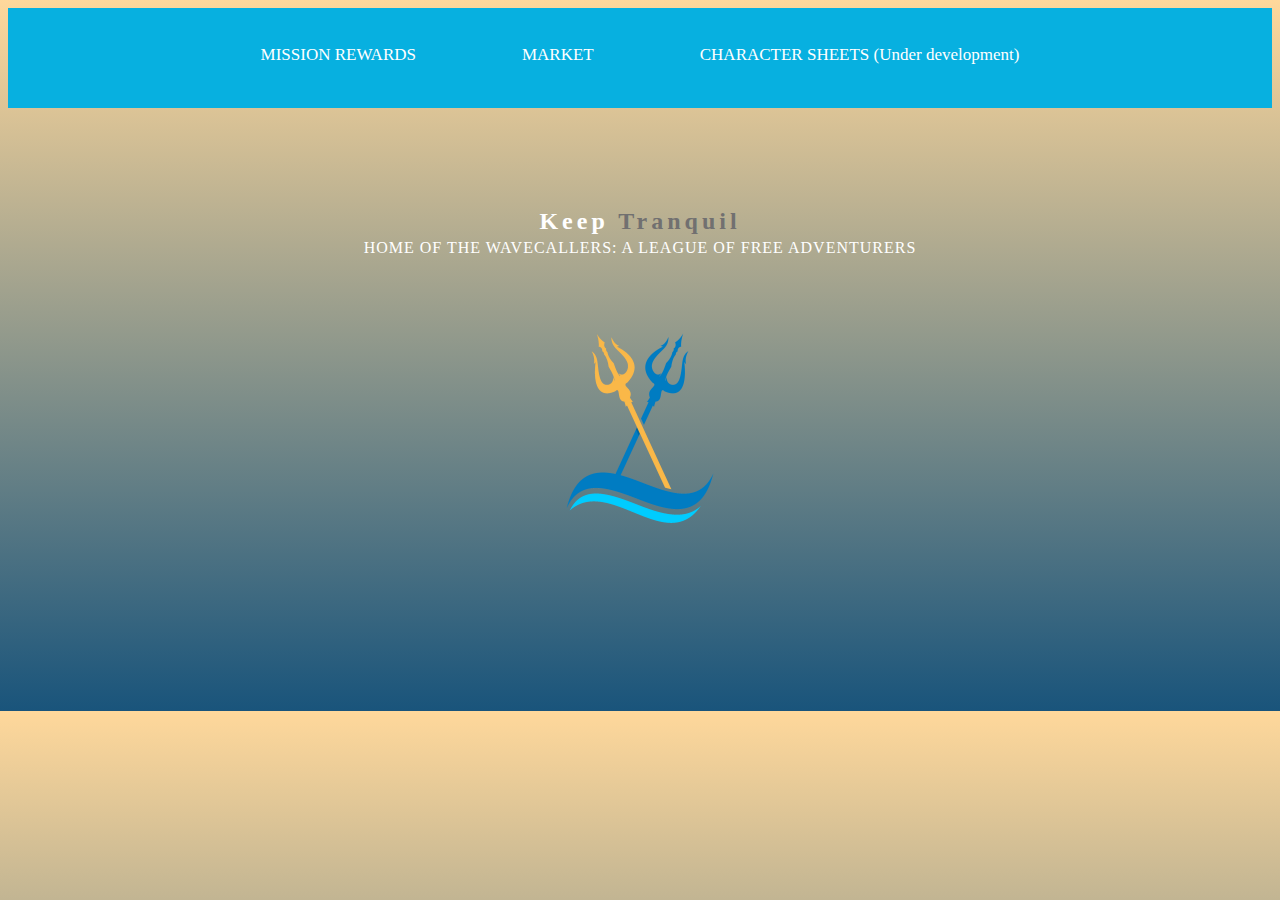
==== index.html @ e440a96e "Update index.html" ====
<!doctype html>
<html lang="en-US">
	<head>
	<meta charset="UTF-8">
	<meta http-equiv="X-UA-Compatible" content="IE=edge">
	<meta name="viewport" content="width=device-width, initial-scale=1">
<!--	<link rel="stylesheet" href="assets/css/dreamStyle.css"/>-->
	 <link rel = "stylesheet" href="assets/css/indexStyle.css"/>
	<title>Keep Tranquil</title>
	<link rel="icon" type="image/png" href="assets/wavecallerlogo.png"/>
<!--The following script tag downloads a font from the Adobe Edge Web Fonts server for use within the web page. We recommend that you do not modify it.-->
<script>var __adobewebfontsappname__="dreamweaver"</script>
<script src="http://use.edgefonts.net/source-sans-pro:n2:default.js" type="text/javascript"></script>
<!-- HTML5 shim and Respond.js for IE8 support of HTML5 elements and media queries -->
<!-- WARNING: Respond.js doesn't work if you view the page via file:// -->
<!--[if lt IE 9]>
      <script src="https://oss.maxcdn.com/html5shiv/3.7.2/html5shiv.min.js"></script>
      <script src="https://oss.maxcdn.com/respond/1.4.2/respond.min.js"></script>
    <![endif]-->
</head>
<body>
	<!-- Full navbar for full size screens -->
	<nav class = "navbar">
			<ul>
				<li><a href="postmission.html">MISSION REWARDS</a></li>
				<li><a href="market.html">MARKET</a></li>
				<li><a href="#index.html">CHARACTER SHEETS (Under development)</a></li>
			</ul>
	</nav>
	
	<!-- Hamburger menu for small pages -->
	<input type="checkbox" id="hamburger-input" class="burger-shower"/>
	<label id="hamburger-menu" for="hamburger-input">
		
		<nav id = "sidebar-menu">
			<ul>
				<li><a href="index.html">Home</a></li>
				<li><a href="postmission.html">Mission Rewards</a></li>
				<li><a href="market.html">Market</a></li>
				<li><a href="#index.html">Character Sheets (Under development)</a></li>
				<li><a href="fallen.html">Fallen Heroes</a></li>
			</ul>
		</nav>
	</label>
	<div class="overlay"></div>

  <!-- Hero Section -->
  <section class="hero" id="hero">
    <h2 class="hero_header">Keep <span class="light">Tranquil</span></h2>
    <p class="tagline">Home of the Wavecallers: A league of free adventurers</p>
	<img class = "crest" src="assets/wavecallerlogo.png" alt=""/>
  </section>
<!-- Main Container Ends -->
</body>
</html>
---- assets/css/dreamStyle.css ----
@charset "UTF-8";
/* Body */
body {
	font-family: source-sans-pro;
	background-color: #f2f2f2;
	margin-top: 0px;
	margin-right: 0px;
	margin-bottom: 0px;
	margin-left: 0px;
	font-style: normal;
	font-weight: 200;
}
/* Container */
.container {
	width: 90%;
	margin-left: auto;
	margin-right: auto;
	background-color: #FFFFFF;
}
/* Navigation */
header {
	width: 100%;
	height: 5%;
	background-color: #52bad5;
	border-bottom: 1px solid #2C9AB7;
}
.logo {
	text-align: undefined;
	float: left;
	margin-top: 7px;
	margin-left: 25px;
	letter-spacing: 4px;
}
.crest{
	width: 80px;
	height: 80px;
}
nav {
	float: right;
	width: 60%;
	text-align: right;
	margin-right: 25px;
	margin-top:20px;
	margin-bottom: auto;
}
header nav ul {
	list-style: none;
	float: right;
	background-color: #306A82;
	padding-top: 10px;
	padding-bottom: 10px;
}
nav ul li {
	float: left;
	color: #FFFFFF;
	font-size: 14px;
	text-align: left;
	margin-right: 25px;
	letter-spacing: 2px;
	font-weight: bold;
	transition: all 0.3s linear;
}
ul li a {
	color: #FFFFFF;
	text-decoration: none;
}
ul li:hover a {
	color: #2C9AB7;
}
.hero_header {
	color: #FFFFFF;
	text-align: center;
	margin-top: 0px;
	margin-right: 0px;
	margin-bottom: 0px;
	margin-left: 0px;
	letter-spacing: 4px;
}
/* Hero Section */
.hero {
	background-color: #B3B3B3;
	padding-top: 150px;
	padding-bottom: 150px;
}
.light {
	font-weight: bold;
	color: #717070;
}
.tagline {
	text-align: center;
	color: #FFFFFF;
	margin-top: 4px;
	font-weight: lighter;
	text-transform: uppercase;
	letter-spacing: 1px;
}
/* About Section */
.text_column {
	width: 29%;
	text-align: justify;
	font-weight: lighter;
	line-height: 25px;
	float: left;
	padding-left: 20px;
	padding-right: 20px;
	color: #A3A3A3;
}
.about {
	padding-left: 25px;
	padding-right: 25px;
	padding-top: 35px;
	display: inline-block;
	background-color: #FFFFFF;
	margin-top: 0px;
}
/* Stats Gallery */
.stats {
	color: #717070;
	margin-bottom: 5px;
}
.gallery {
	clear: both;
	display: inline-block;
	width: 100%;
	background-color: #FFFFFF;
	/* [disabled]min-width: 400px;
*/
	padding-bottom: 35px;
	padding-top: 0px;
	margin-top: -5px;
	margin-bottom: 0px;
}
.thumbnail {
	width: 25%;
	text-align: center;
	float: left;
	margin-top: 35px;
}
.gallery .thumbnail h4 {
	margin-top: 5px;
	margin-right: 5px;
	margin-bottom: 5px;
	margin-left: 5px;
	color: #52BAD5;
}
.gallery .thumbnail p {
	margin-top: 0px;
	margin-right: 0px;
	margin-bottom: 0px;
	margin-left: 0px;
	color: #A3A3A3;
}
/* Parallax Section */
.banner {
	background-color: #2D9AB7;
	background-image: url(../images/parallax.png);
	height: 400px;
	background-attachment: fixed;
	background-size: cover;
	background-repeat: no-repeat;
}
.parallax {
	color: #FFFFFF;
	text-align: right;
	padding-right: 100px;
	padding-top: 110px;
	letter-spacing: 2px;
	margin-top: 0px;
}
.parallax_description {
	color: #FFFFFF;
	text-align: right;
	padding-right: 100px;
	width: 30%;
	float: right;
	font-weight: lighter;
	line-height: 23px;
	margin-top: 0px;
	margin-right: 0px;
	margin-bottom: 0px;
	margin-left: 0px;
}
/* More info */
footer {
	background-color: #FFFFFF;
	padding-bottom: 35px;
}
.footer_column {
	width: 50%;
	text-align: center;
	padding-top: 30px;
	float: left;
}
footer .footer_column h3 {
	color: #B3B3B3;
	text-align: center;
}
footer .footer_column p {
	color: #717070;
	background-color: #FFFFFF;
}
.cards {
	width: 100%;
	height: auto;
	max-width: 400px;
	max-height: 200px;
}
footer .footer_column p {
	padding-left: 30px;
	padding-right: 30px;
	text-align: justify;
	line-height: 25px;
	font-weight: lighter;
	margin-left: 20px;
	margin-right: 20px;
}
.button {
	width: 200px;
	margin-top: 40px;
	margin-right: auto;
	margin-bottom: auto;
	margin-left: auto;
	padding-top: 20px;
	padding-right: 10px;
	padding-bottom: 20px;
	padding-left: 10px;
	text-align: center;
	vertical-align: middle;
	border-radius: 0px;
	text-transform: uppercase;
	font-weight: bold;
	letter-spacing: 2px;
	border: 3px solid #FFFFFF;
	color: #FFFFFF;
	transition: all 0.3s linear;
}
.button:hover {
	background-color: #FEFEFE;
	color: #C4C4C4;
	cursor: pointer;
}
.copyright {
	text-align: center;
	padding-top: 20px;
	padding-bottom: 20px;
	background-color: #717070;
	color: #FFFFFF;
	text-transform: uppercase;
	font-weight: lighter;
	letter-spacing: 2px;
	border-top-width: 2px;
}
.footer_banner {
	background-color: #B3B3B3;
	padding-top: 60px;
	padding-bottom: 60PX;
	margin-bottom: 0px;
	background-image: url(../images/pattern.png);
	background-repeat: repeat;
}
footer {
	display: inline-block;
}
.hidden {
	display: none;
}

/* Mobile */
@media (max-width: 320px) {
.logo {
	width: ;
	text-align: center;
	margin-top: 13px;
	margin-right: 0px;
	margin-bottom: 0px;
	margin-left: 0px;
}
.container header nav {
	margin-top: 0px;
	margin-right: 0px;
	margin-bottom: 0px;
	margin-left: 0px;
	width: 100%;
	float: none;
	display: none;
}
header nav ul {
}
nav ul li {
	margin-top: 0px;
	margin-right: 0px;
	margin-bottom: 0px;
	margin-left: 0px;
	width: 100%;
	text-align: center;
}
.text_column {
	width: 100%;
	text-align: justify;
	padding-top: 0px;
	padding-right: 0px;
	padding-bottom: 0px;
	padding-left: 0px;
}
.thumbnail {
	width: 100%;
}
.footer_column {
	width: 100%;
	margin-top: 0px;
}
.parallax {
	text-align: center;
	margin-top: 0px;
	margin-right: 0px;
	margin-bottom: 0px;
	margin-left: 0px;
	padding-top: 40%;
	padding-right: 0px;
	padding-bottom: 0px;
	padding-left: 0px;
	width: 100%;
	font-size: 18px;
}
.parallax_description {
	padding-top: 0px;
	padding-right: 0px;
	padding-bottom: 0px;
	padding-left: 0px;
	width: 90%;
	margin-top: 25px;
	margin-right: 0px;
	margin-bottom: 0px;
	margin-left: 12px;
	float: none;
	text-align: center;
}
.banner {
	background-color: #2D9AB7;
	background-image: none;
}
.tagline {
	margin-top: 20px;
	line-height: 22px;
}
.hero_header {
	padding-left: 10px;
	padding-right: 10px;
	line-height: 22px;
	text-align: center;
}
}

/* Small Tablets */
@media (min-width: 321px)and (max-width: 767px) {
.logo {
	width: 100%;
	text-align: center;
	margin-top: 13px;
	margin-right: 0px;
	margin-bottom: 0px;
	margin-left: 0px;
	color: #043745;
}

.container header nav {
	margin-top: 0px;
	margin-right: 0px;
	margin-bottom: 0px;
	margin-left: 0px;
	width: 100%;
	float: none;
	overflow: auto;
	display: inline-block;
	background: #52bad5;
}
header nav ul {
	padding: 0px;
	float: none;
}
nav ul li {
	margin-top: 0px;
	margin-right: 0px;
	margin-bottom: 0px;
	margin-left: 0px;
	width: 100%;
	text-align: center;
	padding-top: 8px;
	padding-bottom: 8px;
}
.text_column {
	width: 100%;
	text-align: left;
	padding-top: 0px;
	padding-right: 0px;
	padding-bottom: 0px;
	padding-left: 0px;
}
.thumbnail {
	width: 100%;
}
.footer_column {
	width: 100%;
	margin-top: 0px;
}
.parallax {
	text-align: center;
	margin-top: 0px;
	margin-right: 0px;
	margin-bottom: 0px;
	margin-left: 0px;
	padding-top: 40%;
	padding-right: 0px;
	padding-bottom: 0px;
	padding-left: 0px;
	width: 100%;
	font-size: 18px;
}
.parallax_description {
	padding-top: 0px;
	padding-right: 0px;
	padding-bottom: 0px;
	padding-left: 0px;
	margin-top: 30%;
	margin-right: 0px;
	margin-bottom: 0px;
	margin-left: 0px;
	float: none;
	width: 100%;
	text-align: center;
}
.thumbnail {
	width: 50%;
}
.parallax {
	margin-top: 0px;
	margin-right: 0px;
	margin-bottom: 0px;
	margin-left: 0px;
	padding-right: 0px;
	padding-bottom: 0px;
	padding-left: 0px;
	padding-top: 20%;
}
.parallax_description {
	margin-top: 0px;
	margin-right: 0px;
	margin-bottom: 0px;
	margin-left: 0px;
	width: 100%;
	padding-top: 30px;
}
.banner {
	padding-left: 20px;
	padding-right: 20px;
}
.footer_column {
	width: 100%;
}
}

/* Small Desktops */
@media (min-width: 768px) and (max-width: 1096px) {
.text_column {
	width: 100%;
}
.thumbnail {
	width: 50%;
}
.text_column {
	width: 100%;
	margin-top: 0px;
	margin-right: 0px;
	margin-bottom: 0px;
	margin-left: 0px;
	padding-top: 0px;
	padding-right: 0px;
	padding-bottom: 0px;
	padding-left: 0px;
}
.banner {
	margin-top: 0px;
	padding-top: 0px;
}
}
---- assets/css/indexStyle.css ----
@charset "UTF-8";
/* CSS Document */

body{
	/* grey option background-image: linear-gradient(#bdc3c7, #2c3e50);*/
    /*Saturn option */ 
	background-image: linear-gradient(#ffd89b,#19547b);
	background-size: auto;
}

/* From Alvarotrigo */
.overlay{
    position: fixed;
    top: 0;
    left: 0;
    width: 100%;
    height: 100%;
    opacity: 0;
    visibility: hidden;
    transition: opacity .35s, visibility .35s, height .35s;
    overflow: hidden;
    background: black;
    z-index: -1;
}

#main-menu {
  display: block;
  height: 100px;
  width: 100%;
  background: #606060;
  margin: 0px;  
  z-index: 9;
}

#main-menu ul {
  max-width: 800px;
  width: 100%;
  height: 100%;
  margin: 0px auto;
  padding: 0px;
  display: flex;
  justify-content: space-evenly;
  align-items: center;
  z-index: 9;
}

#main-menu li {
  list-style-type: none;
  font-size: 2rem;
}

#main-menu a {
  color: #FFFFFF;
  font-size: 1.5rem;
  text-decoration: none;
}

#main-menu a:hover {
  text-decoration: underline;
	color: black;
}

#hamburger-input{
  display: none;
}

#hamburger-menu {
    position: fixed;
    top: 20px;
    left: 20px;
    width: 50px;
    height: 50px;
    display: none;
    border: none;
    padding: 0px;
    margin: 0px;
    background: linear-gradient(
      to bottom, 
      #0B7CC2, #17CCFF 20%, 
      transparent 20%, transparent 40%, 
      #17CCFF 40%, #0B7CC2 60%, 
      transparent 60%, transparent 80%, 
      #17CCFF 80%, #0B7CC2 100%
    );
}

#hamburger-menu #sidebar-menu {
    visibility: hidden;
    position: fixed;
    top: 0;
    left: -250px;
    width: 200px;
    height: 100%;
    background-color: #17CCFF;
    transition: 0.3s;
    padding: 0px 10px;
    box-sizing: border-box;
}

#hamburger-menu h3 {
  color: #B9FAF8;
  font-size: 2.2rem;
}

#hamburger-menu ul {
  padding-left: 0px;
}

#hamburger-menu li {
  list-style-type: none;
  line-height: 3rem;
}

#hamburger-menu a {
  color: #FFFFFF;
  font-size: 1.3rem;
  text-decoration: none;
}

#hamburger-menu a:hover {
 	text-decoration: underline;
	color: black;
}

#hamburger-input:checked + #hamburger-menu #sidebar-menu {
    visibility: visible;
    left: 0;
}
#hamburger-input:checked ~ .overlay{
   visibility: visible;
  opacity: 0.4;
}


@media screen and (max-width: 750px) {
  .navbar {
    display: none;
  }
  #hamburger-menu {
    display: inline;
  }
}
/* End Alvarotrigo */

.crest{
	width: 250px;
	height: 250px;
	display: block;
}

.hero .crest{
	margin-left: auto;
	margin-right: auto;
	padding-top: 30px;
}

.navbar{
	width: 100%;
	height: 100px;
	overflow: hidden; /*Changed from auto per W3*/
	background-color: #07B0E0;
	text-align: center;
}

.navbar a {
  margin: auto;
  color: white;
  text-decoration: none;
  font-size: 17px;
}

.navbar ul {
  margin: 0;
  padding: 0;
  display: inline-block;
}

.navbar ul li {
	display: inline-block;
	list-style-type: none;
	color: white;
}

.navbar ul li a {
	display: table-cell;
	line-height: 3.5em;
	padding: 1em 3em;
	text-decoration: none;
	vertical-align: middle;
	text-align: center;
}

.navbar ul li:hover a {
	color: black;
}

.hero_header {
	color: #FFFFFF;
	text-align: center;
	margin-top: 0%;
	margin-right: 0px;
	margin-bottom: 0px;
	margin-left: 0px;
	letter-spacing: 4px;
}
/* Hero Section */
.hero {
	padding-top: 100px;
	padding-bottom: 150px;
}

.light {
	font-weight: bold;
	color: #717070;
}

.tagline {
	text-align: center;
	color: #FFFFFF;
	margin-top: 4px;
	font-weight: lighter;
	text-transform: uppercase;
	letter-spacing: 1px;
}

/* Use if logo needs to be on left.
.navbar ul li:first-child {
  margin-right: auto;
}
*/
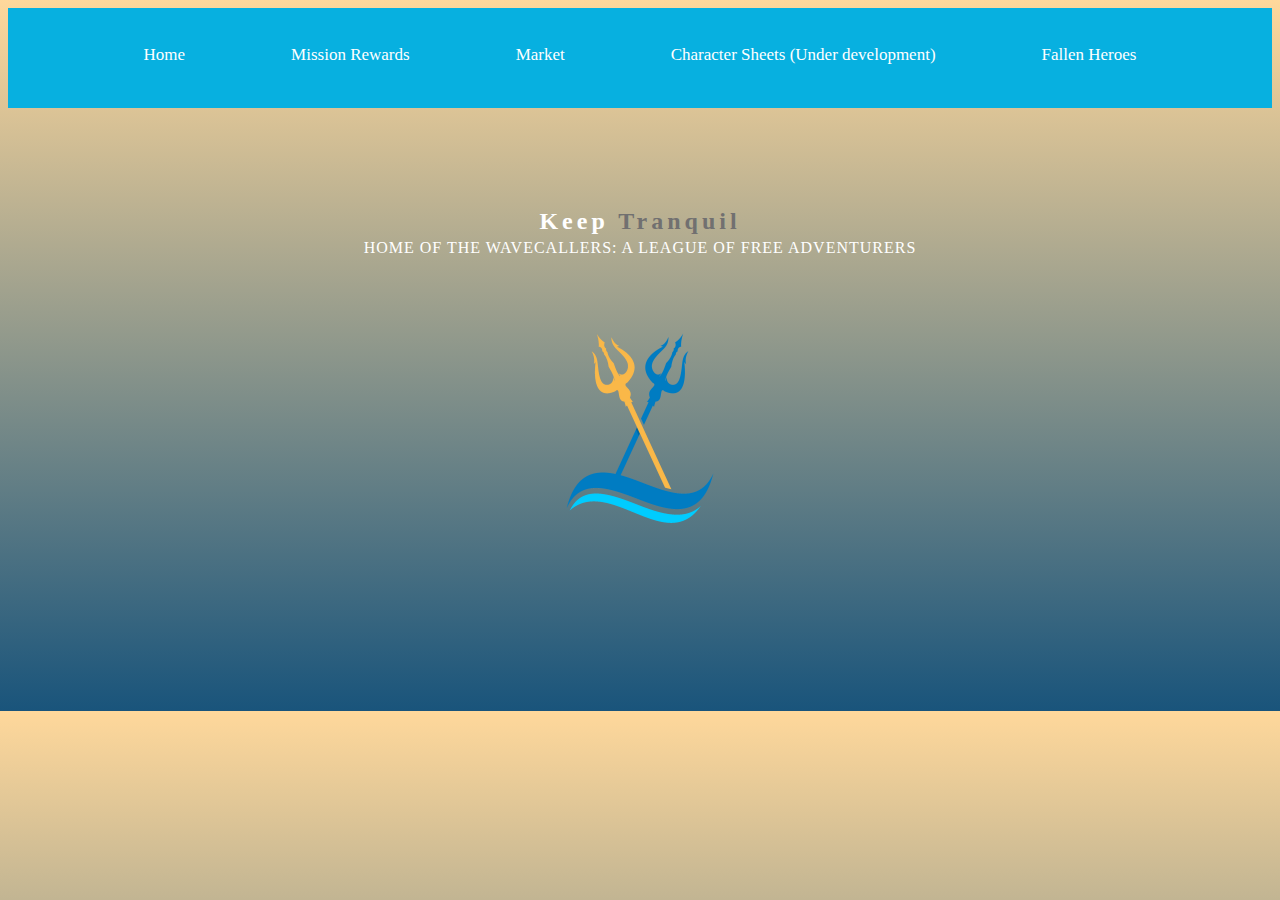
==== commit a11c276d: "Update index.html" ====
--- a/index.html
+++ b/index.html
@@ -22,9 +22,11 @@
 	<!-- Full navbar for full size screens -->
 	<nav class = "navbar">
 			<ul>
-				<li><a href="postmission.html">MISSION REWARDS</a></li>
-				<li><a href="market.html">MARKET</a></li>
-				<li><a href="#index.html">CHARACTER SHEETS (Under development)</a></li>
+				<li><a href="index.html">Home</a></li>
+				<li><a href="postmission.html">Mission Rewards</a></li>
+				<li><a href="market.html">Market</a></li>
+				<li><a href="#index.html">Character Sheets (Under development)</a></li>
+				<li><a href="fallen.html">Fallen Heroes</a></li>
 			</ul>
 	</nav>
 	
--- a/assets/css/indexStyle.css
+++ b/assets/css/indexStyle.css
@@ -5,7 +5,7 @@
 	/* grey option background-image: linear-gradient(#bdc3c7, #2c3e50);*/
     /*Saturn option */ 
 	background-image: linear-gradient(#ffd89b,#19547b);
-	background-size: auto;
+	background-size: cover;
 }
 
 /* From Alvarotrigo */
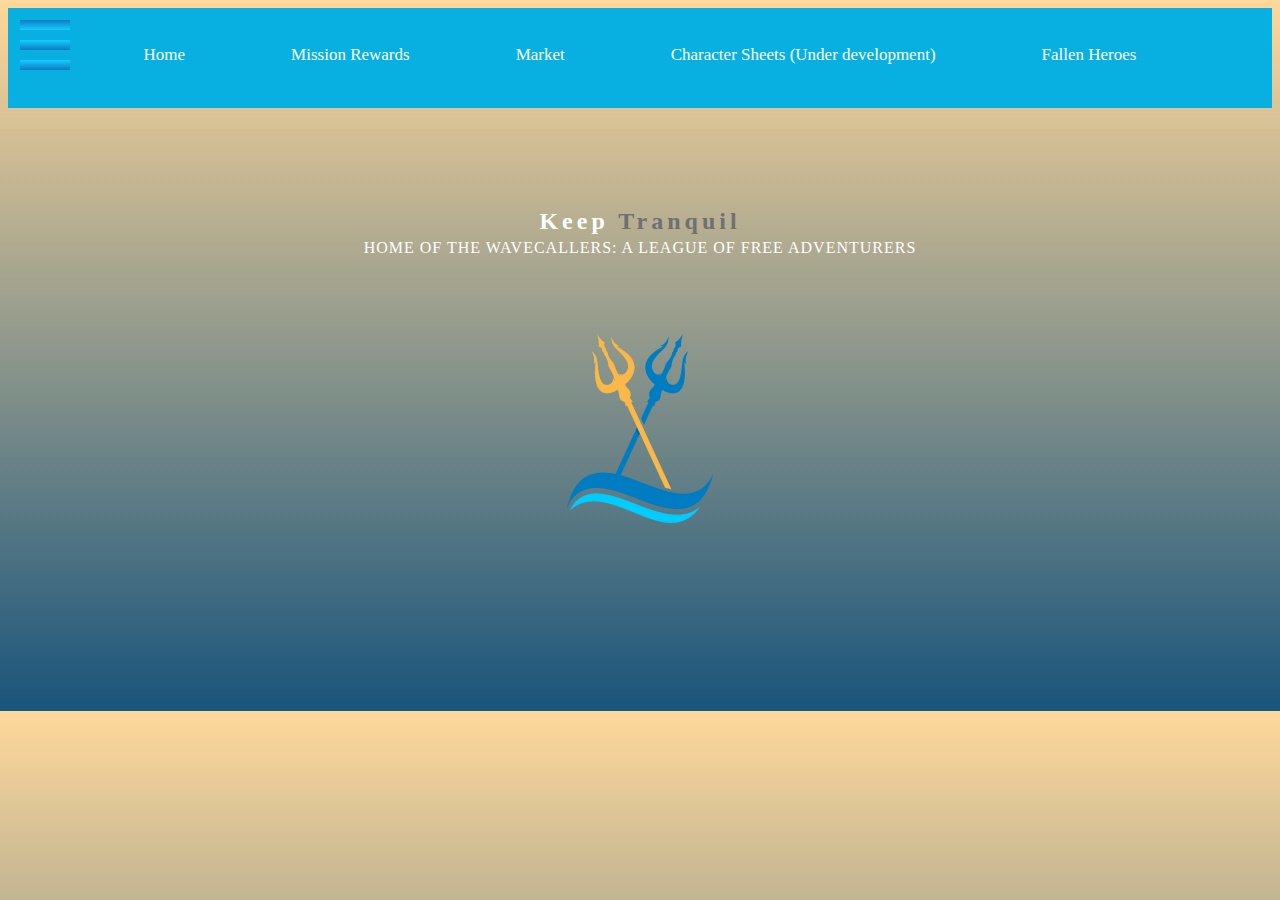
==== commit 4e447c34: "Update index.html" ====
--- a/index.html
+++ b/index.html
@@ -6,6 +6,7 @@
 	<meta name="viewport" content="width=device-width, initial-scale=1">
 <!--	<link rel="stylesheet" href="assets/css/dreamStyle.css"/>-->
 	 <link rel = "stylesheet" href="assets/css/indexStyle.css"/>
+	 <link rel="stylesheet" href="assets/css/hamburgerMenu.css">
 	<title>Keep Tranquil</title>
 	<link rel="icon" type="image/png" href="assets/wavecallerlogo.png"/>
 <!--The following script tag downloads a font from the Adobe Edge Web Fonts server for use within the web page. We recommend that you do not modify it.-->
--- a/assets/css/indexStyle.css
+++ b/assets/css/indexStyle.css
@@ -7,140 +7,6 @@
 	background-image: linear-gradient(#ffd89b,#19547b);
 	background-size: cover;
 }
-
-/* From Alvarotrigo */
-.overlay{
-    position: fixed;
-    top: 0;
-    left: 0;
-    width: 100%;
-    height: 100%;
-    opacity: 0;
-    visibility: hidden;
-    transition: opacity .35s, visibility .35s, height .35s;
-    overflow: hidden;
-    background: black;
-    z-index: -1;
-}
-
-#main-menu {
-  display: block;
-  height: 100px;
-  width: 100%;
-  background: #606060;
-  margin: 0px;  
-  z-index: 9;
-}
-
-#main-menu ul {
-  max-width: 800px;
-  width: 100%;
-  height: 100%;
-  margin: 0px auto;
-  padding: 0px;
-  display: flex;
-  justify-content: space-evenly;
-  align-items: center;
-  z-index: 9;
-}
-
-#main-menu li {
-  list-style-type: none;
-  font-size: 2rem;
-}
-
-#main-menu a {
-  color: #FFFFFF;
-  font-size: 1.5rem;
-  text-decoration: none;
-}
-
-#main-menu a:hover {
-  text-decoration: underline;
-	color: black;
-}
-
-#hamburger-input{
-  display: none;
-}
-
-#hamburger-menu {
-    position: fixed;
-    top: 20px;
-    left: 20px;
-    width: 50px;
-    height: 50px;
-    display: none;
-    border: none;
-    padding: 0px;
-    margin: 0px;
-    background: linear-gradient(
-      to bottom, 
-      #0B7CC2, #17CCFF 20%, 
-      transparent 20%, transparent 40%, 
-      #17CCFF 40%, #0B7CC2 60%, 
-      transparent 60%, transparent 80%, 
-      #17CCFF 80%, #0B7CC2 100%
-    );
-}
-
-#hamburger-menu #sidebar-menu {
-    visibility: hidden;
-    position: fixed;
-    top: 0;
-    left: -250px;
-    width: 200px;
-    height: 100%;
-    background-color: #17CCFF;
-    transition: 0.3s;
-    padding: 0px 10px;
-    box-sizing: border-box;
-}
-
-#hamburger-menu h3 {
-  color: #B9FAF8;
-  font-size: 2.2rem;
-}
-
-#hamburger-menu ul {
-  padding-left: 0px;
-}
-
-#hamburger-menu li {
-  list-style-type: none;
-  line-height: 3rem;
-}
-
-#hamburger-menu a {
-  color: #FFFFFF;
-  font-size: 1.3rem;
-  text-decoration: none;
-}
-
-#hamburger-menu a:hover {
- 	text-decoration: underline;
-	color: black;
-}
-
-#hamburger-input:checked + #hamburger-menu #sidebar-menu {
-    visibility: visible;
-    left: 0;
-}
-#hamburger-input:checked ~ .overlay{
-   visibility: visible;
-  opacity: 0.4;
-}
-
-
-@media screen and (max-width: 750px) {
-  .navbar {
-    display: none;
-  }
-  #hamburger-menu {
-    display: inline;
-  }
-}
-/* End Alvarotrigo */
 
 .crest{
 	width: 250px;
--- a/assets/css/hamburgerMenu.css
+++ b/assets/css/hamburgerMenu.css
@@ -0,0 +1,87 @@
+/* Hamburger menu */
+/* From Alvarotrigo */
+.overlay{
+    position: fixed;
+    top: 0;
+    left: 0;
+    width: 100%;
+    height: 100%;
+    opacity: 0;
+    visibility: hidden;
+    transition: opacity .35s, visibility .35s, height .35s;
+    overflow: hidden;
+    background: black;
+    z-index: -1;
+}
+
+#hamburger-input{
+  display: none;
+}
+
+#hamburger-menu {
+    position: fixed;
+    top: 20px;
+    left: 20px;
+    width: 50px;
+    height: 50px;
+    display: inline-block;
+    border: none;
+    padding: 0px;
+    margin: 0px;
+    background: linear-gradient(
+      to bottom, 
+      #0B7CC2, #17CCFF 20%, 
+      transparent 20%, transparent 40%, 
+      #17CCFF 40%, #0B7CC2 60%, 
+      transparent 60%, transparent 80%, 
+      #17CCFF 80%, #0B7CC2 100%
+    );
+}
+
+#hamburger-menu #sidebar-menu {
+    visibility: hidden;
+    position: fixed;
+    top: 0;
+    left: -250px;
+    width: 200px;
+    height: 100%;
+    background-color: #17CCFF;
+    transition: 0.3s;
+    padding: 0px 10px;
+    box-sizing: border-box;
+}
+
+#hamburger-menu h3 {
+  color: #B9FAF8;
+  font-size: 2.2rem;
+}
+
+#hamburger-menu ul {
+  padding-left: 0px;
+}
+
+#hamburger-menu li {
+  list-style-type: none;
+  line-height: 3rem;
+}
+
+#hamburger-menu a {
+  color: #FFFFFF;
+  font-size: 1.3rem;
+  text-decoration: none;
+}
+
+#hamburger-menu a:hover {
+ 	text-decoration: underline;
+	color: black;
+}
+
+#hamburger-input:checked + #hamburger-menu #sidebar-menu {
+    visibility: visible;
+    left: 0;
+}
+#hamburger-input:checked ~ .overlay{
+   visibility: visible;
+  opacity: 0.4;
+}
+/* End Alvarotrigo */
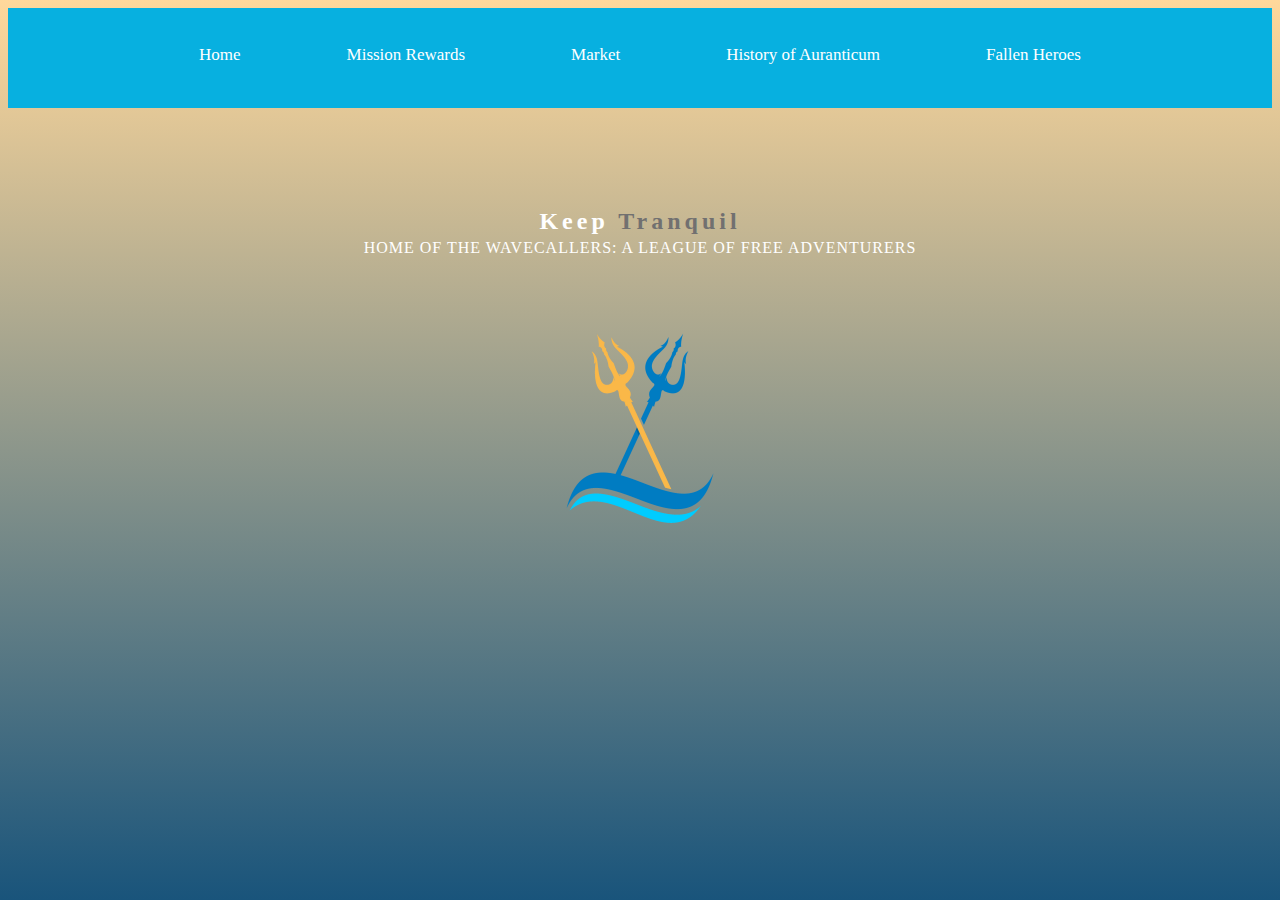
==== commit 122f9959: "Update index.html" ====
--- a/index.html
+++ b/index.html
@@ -6,7 +6,6 @@
 	<meta name="viewport" content="width=device-width, initial-scale=1">
 <!--	<link rel="stylesheet" href="assets/css/dreamStyle.css"/>-->
 	 <link rel = "stylesheet" href="assets/css/indexStyle.css"/>
-	 <link rel="stylesheet" href="assets/css/hamburgerMenu.css">
 	<title>Keep Tranquil</title>
 	<link rel="icon" type="image/png" href="assets/wavecallerlogo.png"/>
 <!--The following script tag downloads a font from the Adobe Edge Web Fonts server for use within the web page. We recommend that you do not modify it.-->
@@ -26,7 +25,7 @@
 				<li><a href="index.html">Home</a></li>
 				<li><a href="postmission.html">Mission Rewards</a></li>
 				<li><a href="market.html">Market</a></li>
-				<li><a href="#index.html">Character Sheets (Under development)</a></li>
+				<li><a href="#auranticum.html">History of Auranticum</a></li>
 				<li><a href="fallen.html">Fallen Heroes</a></li>
 			</ul>
 	</nav>
--- a/assets/css/indexStyle.css
+++ b/assets/css/indexStyle.css
@@ -5,8 +5,143 @@
 	/* grey option background-image: linear-gradient(#bdc3c7, #2c3e50);*/
     /*Saturn option */ 
 	background-image: linear-gradient(#ffd89b,#19547b);
-	background-size: cover;
-}
+	background-size: auto;
+	background-attachment: fixed;
+}
+
+/* From Alvarotrigo */
+.overlay{
+    position: fixed;
+    top: 0;
+    left: 0;
+    width: 100%;
+    height: 100%;
+    opacity: 0;
+    visibility: hidden;
+    transition: opacity .35s, visibility .35s, height .35s;
+    overflow: hidden;
+    background: black;
+    z-index: -1;
+}
+
+#main-menu {
+  display: none;
+  height: 100px;
+  width: 100%;
+  background: #606060;
+  margin: 0px;  
+  z-index: 9;
+}
+
+#main-menu ul {
+  max-width: 800px;
+  width: 100%;
+  height: 100%;
+  margin: 0px auto;
+  padding: 0px;
+  display: flex;
+  justify-content: space-evenly;
+  align-items: center;
+  z-index: 9;
+}
+
+#main-menu li {
+  list-style-type: none;
+  font-size: 2rem;
+}
+
+#main-menu a {
+  color: #FFFFFF;
+  font-size: 1.5rem;
+  text-decoration: none;
+}
+
+#main-menu a:hover {
+  text-decoration: underline;
+	color: black;
+}
+
+#hamburger-input{
+  display: none;
+}
+
+#hamburger-menu {
+    position: fixed;
+    top: 20px;
+    left: 20px;
+    width: 50px;
+    height: 50px;
+    display: none;
+    border: none;
+    padding: 0px;
+    margin: 0px;
+    background: linear-gradient(
+      to bottom, 
+      #0B7CC2, #17CCFF 20%, 
+      transparent 20%, transparent 40%, 
+      #17CCFF 40%, #0B7CC2 60%, 
+      transparent 60%, transparent 80%, 
+      #17CCFF 80%, #0B7CC2 100%
+    );
+}
+
+#hamburger-menu #sidebar-menu {
+    visibility: hidden;
+    position: fixed;
+    top: 0;
+    left: -250px;
+    width: 200px;
+    height: 100%;
+    background-color: #17CCFF;
+    transition: 0.3s;
+    padding: 0px 10px;
+    box-sizing: border-box;
+}
+
+#hamburger-menu h3 {
+  color: #B9FAF8;
+  font-size: 2.2rem;
+}
+
+#hamburger-menu ul {
+  padding-left: 0px;
+}
+
+#hamburger-menu li {
+  list-style-type: none;
+  line-height: 3rem;
+}
+
+#hamburger-menu a {
+  color: #FFFFFF;
+  font-size: 1.3rem;
+  text-decoration: none;
+}
+
+#hamburger-menu a:hover {
+ 	text-decoration: underline;
+	color: black;
+}
+
+#hamburger-input:checked + #hamburger-menu #sidebar-menu {
+    visibility: visible;
+    left: 0;
+}
+#hamburger-input:checked ~ .overlay{
+   visibility: visible;
+  opacity: 0.4;
+}
+
+
+@media screen and (max-width: 750px) {
+  .navbar {
+    display: none;
+  }
+  #hamburger-menu {
+    display: inline;
+  }
+}
+/* End Alvarotrigo */
 
 .crest{
 	width: 250px;
